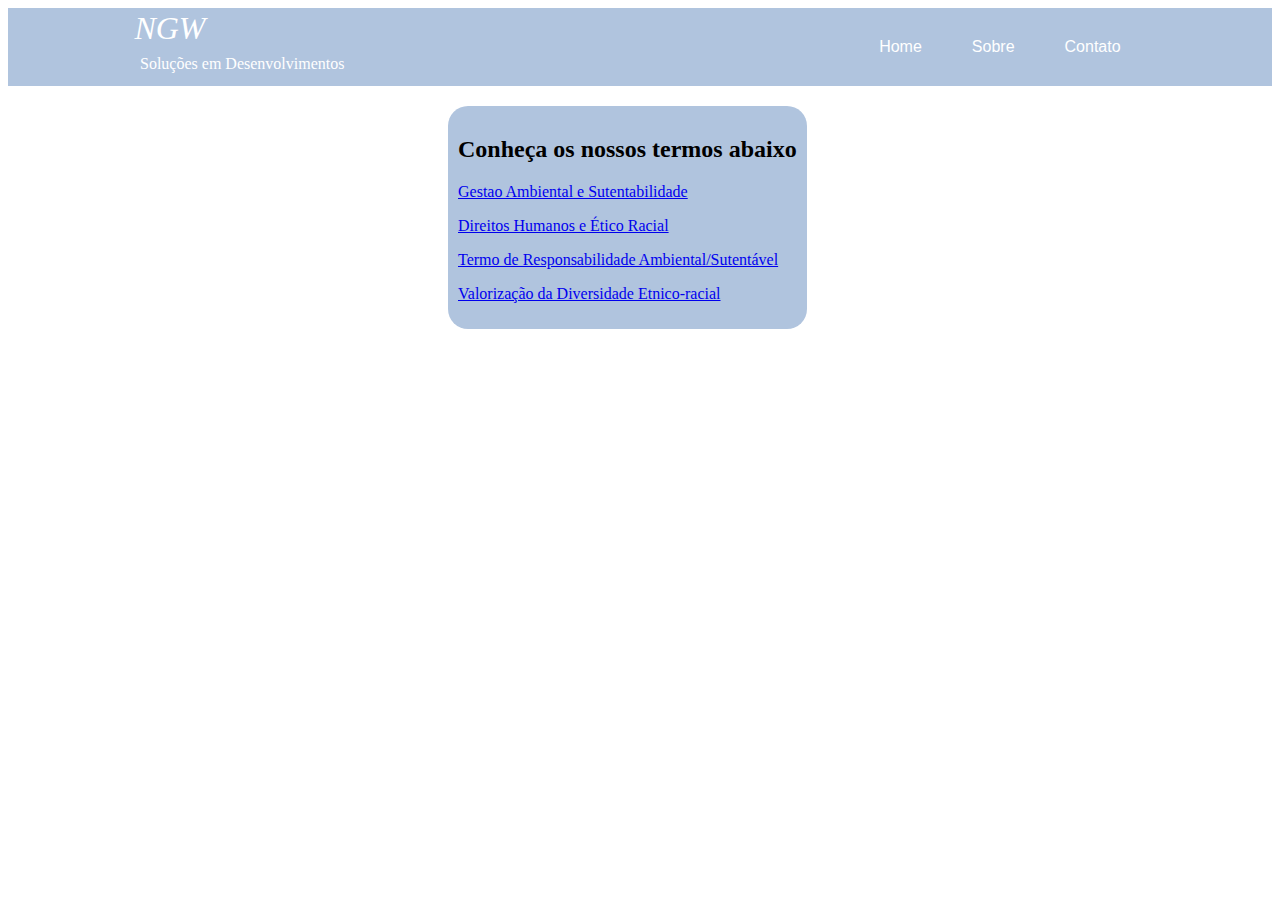
==== projeto-empreendedorismo/termos.html @ 92a9c2b0 "Add files via upload" ====
<!DOCTYPE html>
<html lang="pt-br">
<head>
    <meta charset="UTF-8">
    <meta http-equiv="X-UA-Compatible" content="IE=edge">
    <meta name="viewport" content="width=device-width, initial-scale=1.0">
    <title>Termos e condições</title>

    <link rel="stylesheet" type="text/css" href="./CSS/termos.css">

</head>
<body>

    <header> 
        <div class="header-box">
            <h1><span>NGW</span></h1>
            <span class="slogan">
            <h2">Soluções em Desenvolvimentos</h2>
            </span>
            <nav>
                <a href="index.html">Home</a>
                <a href="sobre.html">Sobre</a>
                <a href="contato.html">Contato</a>
            </nav>
        </div>
    </header>

    <main>
        <section id="conteudo">
            <h2>Conheça os nossos termos abaixo</h2>    

    <p><a href="./DOCS/gestao-ambiental.pdf">Gestao Ambiental e Sutentabilidade</a</p>
    <p><a href="./DOCS/direitos-humanos.pdf">Direitos Humanos e Ético Racial</a></p>
    <p><a href="./DOCS/resp-ambiental.pdf">Termo de Responsabilidade Ambiental/Sutentável</a></p>
    <p><a href="./DOCS/valorizacao-diversidade.pdf">Valorização da Diversidade Etnico-racial</a></p>
        </section>
    </main>
    
    
    
    
</body>
</html>
---- projeto-empreendedorismo/CSS/termos.css ----
header {
    background-color: #B0C4DE;
}
.header-box {
    display: flex;
    flex-direction: row;
    justify-content: space-between;/* linha */
    align-items: center;/* coluna */
    
    width: 80%;
    max-width: 1200px;
    margin-left: auto;
    margin-right: auto;

    
}

.slogan { 

    position: absolute;
    top: 55px;
    left: 140px;

    color: #fff;
    
} 
nav {
    display: flex;
    justify-content: space-between;
    
}
nav a {
    padding: 30px 25px;
    font-family: 'Open Sans', sans-serif;
    font-weight: 100;
    color: white;
    text-decoration: none;
    
    transition: background-color 0.4s;
}

nav a:hover {
    background-color: blue;
}

h1 {
    
    font-family: 'Open Sans', sans-serif;
    font-weight: 100;
    color: white;
}

h1 span {
    font-weight: 300;
    font-family: cursive;
    font-style: italic;

    position: absolute;
    top: 10px;
}

/* MAIN */

#conteudo{

    max-width: 400px;
    position: absolute;
    margin-left: calc(50% - 200px);
    margin-top: 20px;
    padding: 10px 10px 10px 10px;
    
    border-radius: 20px;

    background-color: #B0C4DE;
}
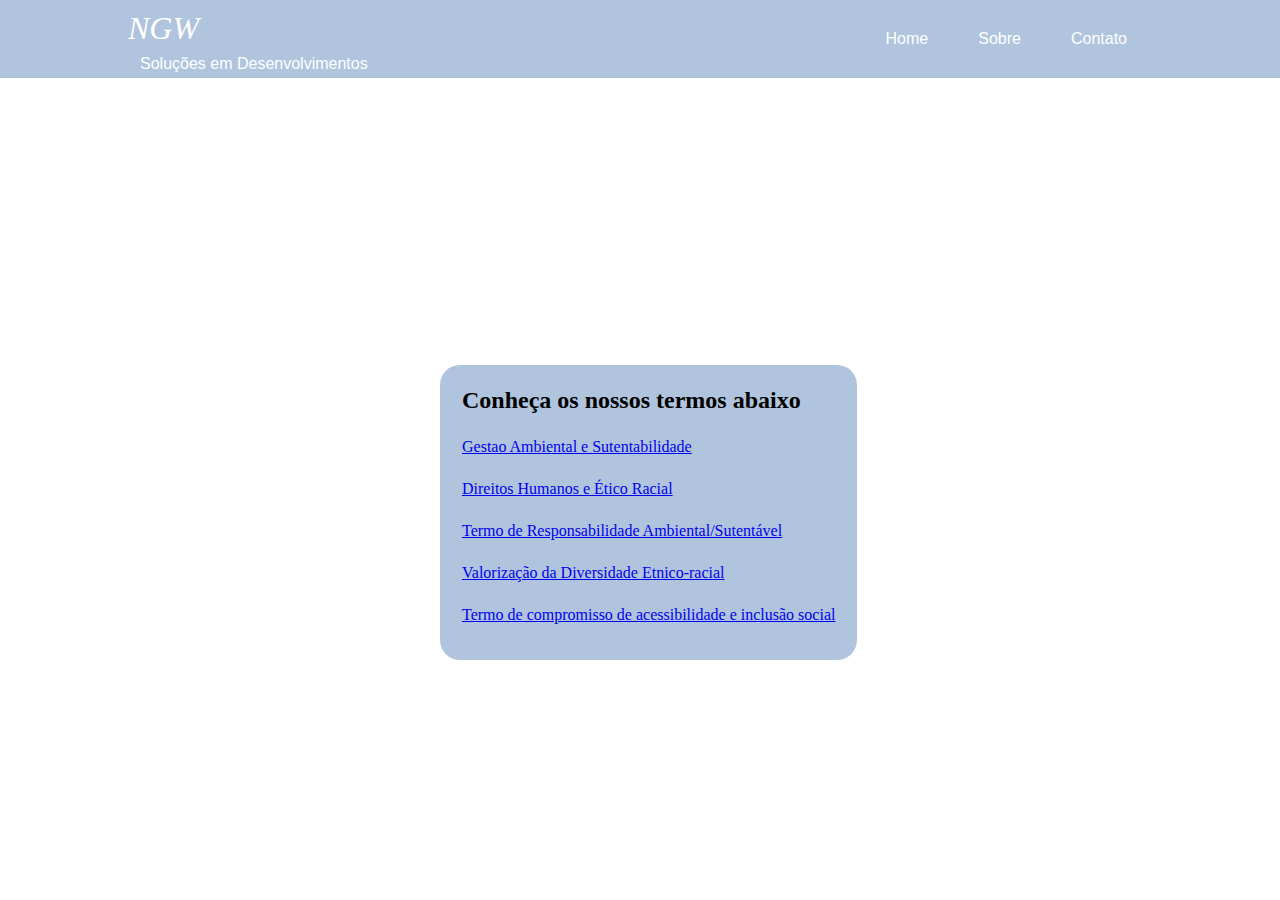
==== commit 2b4d07dd: "alteracoes e adicoes do projeto" ====
--- a/projeto-empreendedorismo/termos.html
+++ b/projeto-empreendedorismo/termos.html
@@ -33,6 +33,7 @@
     <p><a href="./DOCS/direitos-humanos.pdf">Direitos Humanos e Ético Racial</a></p>
     <p><a href="./DOCS/resp-ambiental.pdf">Termo de Responsabilidade Ambiental/Sutentável</a></p>
     <p><a href="./DOCS/valorizacao-diversidade.pdf">Valorização da Diversidade Etnico-racial</a></p>
+    <p><a href="./DOCS/TERMO DE COMPROMISSO DE ACESSIBILIDADE E INCLUSÃO SOCIAL.pdf">Termo de compromisso de acessibilidade e inclusão social</a></p>
         </section>
     </main>
     
--- a/projeto-empreendedorismo/CSS/termos.css
+++ b/projeto-empreendedorismo/CSS/termos.css
@@ -1,3 +1,8 @@
+* {
+    padding: 0;
+    margin: 0;
+}
+
 header {
     background-color: #B0C4DE;
 }
@@ -22,7 +27,9 @@
     left: 140px;
 
     color: #fff;
-    
+    font-family: 'Open Sans',
+    sans-serif;
+    font-weight: 100;    
 } 
 nav {
     display: flex;
@@ -61,9 +68,11 @@
 
 /* MAIN */
 
+
 #conteudo{
-
+    bottom: 240px;
     max-width: 400px;
+    height: 275px;
     position: absolute;
     margin-left: calc(50% - 200px);
     margin-top: 20px;
@@ -73,4 +82,8 @@
 
     background-color: #B0C4DE;
 }
+
+#conteudo p, h2{
+    padding: 12px;
+}
     